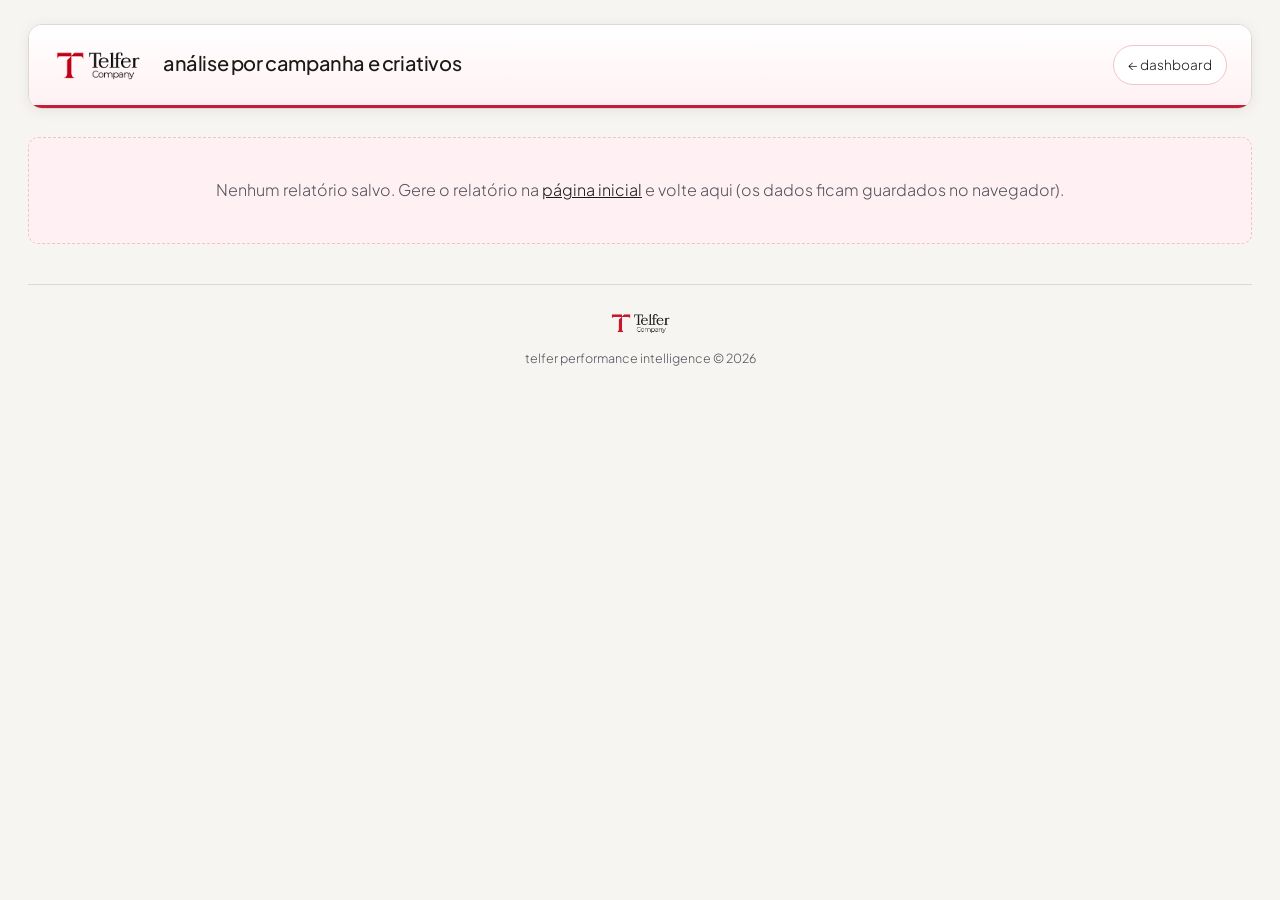
==== analise.html @ 1336012b "Publica dashboard Telfer com favicon e deploy GitHub Pages via Actions Co-authored-by: Cursor <curso" ====
<!DOCTYPE html>
<html lang="pt-BR">
<head>
  <meta charset="UTF-8" />
  <meta name="viewport" content="width=device-width, initial-scale=1.0" />
  <title>Análise detalhada — Telfer performance</title>
  <link rel="icon" type="image/png" href="LOGO_V2-PRETOEVERMELHO.png" sizes="32x32" />
  <link rel="apple-touch-icon" href="LOGO_V2-PRETOEVERMELHO.png" />
  <meta name="theme-color" content="#c41e3a" />
  <link rel="stylesheet" href="css/telfer.css" />
</head>
<body>
  <div class="page">
    <header class="app-header">
      <div class="header-top">
        <div class="brand-lockup">
          <img
            class="logo-horizontal"
            src="logo - horizontal - vermelho e preto.png"
            alt="Telfer Company"
            width="240"
            height="40"
          />
          <div class="brand-copy">
            <h1>análise por campanha e criativos</h1>
            <p class="meta" id="periodoMeta"></p>
            <p class="meta" id="filtroObjetivoMeta"></p>
          </div>
        </div>
        <div class="header-top-end">
          <a href="index.html" class="link-nav link-pill link-back">← dashboard</a>
        </div>
      </div>
    </header>

    <div id="root"></div>

    <footer class="footer">
      <img
        class="logo-horizontal footer-logo"
        src="logo - horizontal - vermelho e preto.png"
        alt="Telfer Company"
        width="180"
        height="28"
      />
      <span>telfer performance intelligence © 2026</span>
    </footer>
  </div>

  <script src="telfer-storage.js"></script>
  <script src="js/media-utils.js"></script>
  <script src="js/analise.js"></script>
</body>
</html>
---- css/telfer.css ----
/* Telfer Performance Intelligence */

@import url('https://fonts.googleapis.com/css2?family=Plus+Jakarta+Sans:wght@400;500;600&display=swap');

:root {
  --bg: #f0eeeb;
  --bg-page: #f7f5f2;
  --bg-ink: #1c1917;
  --text: #1a1a1a;
  --text-mid: #3f3f46;
  --text-soft: #52525b;
  --text-on-red: #ffffff;
  --red: #c41e3a;
  --red-dark: #8b1530;
  --red-soft: #fff1f3;
  --red-border: #f0c4cc;
  --rose-panel: #fff8f9;
  --surface: #ffffff;
  --border: #ddd8d3;
  --shadow: 0 2px 14px rgba(28, 25, 23, 0.07);
  --shadow-red: 0 4px 22px rgba(196, 30, 58, 0.14);
  --radius: 10px;
  --radius-lg: 14px;
  --kpi-width: 188px;
  --max-width: 1280px;
}

*,
*::before,
*::after {
  margin: 0;
  padding: 0;
  box-sizing: border-box;
}

html {
  -webkit-text-size-adjust: 100%;
  scroll-behavior: smooth;
}

body {
  font-family: 'Plus Jakarta Sans', 'Segoe UI', system-ui, sans-serif;
  font-weight: 400;
  font-size: 16px;
  line-height: 1.55;
  background: var(--bg-page);
  color: var(--text);
  min-height: 100vh;
  -webkit-font-smoothing: antialiased;
  -moz-osx-font-smoothing: grayscale;
}

img {
  max-width: 100%;
  height: auto;
  display: block;
}

a {
  color: var(--text);
  font-weight: 300;
}

.page {
  max-width: var(--max-width);
  margin: 0 auto;
  padding: 24px 28px 48px;
}

/* —— Header —— */

.app-header {
  background: var(--surface);
  border: 1px solid var(--border);
  border-radius: var(--radius-lg);
  box-shadow: var(--shadow);
  margin-bottom: 28px;
  overflow: hidden;
}

.header-top {
  display: flex;
  align-items: center;
  justify-content: space-between;
  gap: 20px;
  padding: 20px 24px;
  border-bottom: 3px solid var(--red);
  background: linear-gradient(180deg, var(--surface) 0%, var(--red-soft) 100%);
}

.brand-lockup {
  display: flex;
  align-items: center;
  gap: 20px;
  min-width: 0;
}

.logo-horizontal {
  height: 40px;
  width: auto;
  flex-shrink: 0;
  object-fit: contain;
}

.brand-copy h1 {
  font-size: 1.25rem;
  font-weight: 500;
  letter-spacing: -0.02em;
  line-height: 1.2;
  color: var(--bg-ink);
}

.brand-copy p {
  margin-top: 4px;
  font-size: 0.9rem;
  color: var(--text-mid);
  font-weight: 400;
}

.header-top-end {
  display: flex;
  flex-direction: column;
  align-items: flex-end;
  gap: 10px;
  flex-shrink: 0;
}

.report-date {
  font-size: 0.8rem;
  color: var(--text-soft);
  font-weight: 300;
  font-variant-numeric: tabular-nums;
}

.report-date:empty {
  display: none;
}

.link-nav {
  text-decoration: none;
  font-size: 0.85rem;
  font-weight: 300;
}

.link-nav:hover {
  color: var(--red);
}

.link-pill {
  padding: 8px 14px;
  border: 1px solid var(--red-border);
  border-radius: 999px;
  background: var(--surface);
  transition: background 0.2s, border-color 0.2s;
}

.link-pill:hover {
  background: var(--red-soft);
  border-color: var(--red);
}

/* Painel de controles */

.control-panel {
  padding: 20px 24px 18px;
  background: var(--bg);
}

.control-grid {
  display: grid;
  grid-template-columns: 140px 140px 1fr;
  gap: 16px 20px;
  align-items: end;
}

.field {
  display: flex;
  flex-direction: column;
  gap: 6px;
  min-width: 0;
}

.field-span-2 {
  grid-column: span 1;
}

.field-label {
  font-size: 0.75rem;
  letter-spacing: 0.03em;
  color: var(--text-mid);
  font-weight: 500;
}

.field-inline {
  display: flex;
  gap: 8px;
  align-items: stretch;
}

.input,
.select {
  width: 100%;
  background: var(--surface);
  color: var(--bg-ink);
  border: 1px solid var(--border);
  border-radius: 8px;
  padding: 10px 12px;
  font-size: 0.9rem;
  font-weight: 400;
  font-family: inherit;
}

.select {
  flex: 1;
  min-width: 0;
}

.input:focus,
.select:focus,
.btn:focus-visible {
  outline: 2px solid var(--red);
  outline-offset: 1px;
}

.control-actions {
  display: flex;
  flex-wrap: wrap;
  align-items: center;
  gap: 10px;
  margin-top: 16px;
  padding-top: 16px;
  border-top: 1px solid var(--border);
}

.control-hint {
  margin-top: 10px;
  font-size: 0.75rem;
  color: var(--text-soft);
  line-height: 1.4;
  min-height: 1em;
}

.control-hint:empty {
  display: none;
}

/* Botões */

.btn {
  border: 1px solid transparent;
  padding: 10px 22px;
  border-radius: 8px;
  font-size: 0.88rem;
  font-weight: 300;
  font-family: inherit;
  cursor: pointer;
  transition: background 0.2s, border-color 0.2s, transform 0.15s;
  white-space: nowrap;
}

.btn:active:not(:disabled) {
  transform: scale(0.98);
}

.btn:disabled {
  opacity: 0.45;
  cursor: not-allowed;
}

.btn-primary {
  background: var(--red);
  color: var(--text-on-red);
  border-color: var(--red);
}

.btn-primary:hover:not(:disabled) {
  background: var(--red-dark);
  border-color: var(--red-dark);
}

.btn-secondary {
  background: var(--surface);
  color: var(--text);
  border-color: var(--border);
}

.btn-secondary:hover:not(:disabled) {
  border-color: var(--red);
  color: var(--red);
}

.btn-icon {
  flex-shrink: 0;
  width: 42px;
  padding: 0;
  display: inline-flex;
  align-items: center;
  justify-content: center;
  background: var(--surface);
  border: 1px solid var(--red-border);
  color: var(--red);
  font-size: 1.1rem;
}

.btn-icon:hover:not(:disabled) {
  background: var(--red);
  color: var(--text-on-red);
  border-color: var(--red);
}

.status-pill:not(.is-hidden) {
  display: inline-flex;
  align-items: center;
  padding: 8px 14px;
  font-size: 0.8rem;
  color: var(--red-dark);
  background: var(--red-soft);
  border: 1px solid var(--red-border);
  border-radius: 999px;
}

/* —— Alertas —— */

.alert:not(.is-hidden) {
  display: block;
  margin-bottom: 24px;
  padding: 14px 18px;
  border-radius: var(--radius);
  background: var(--red-soft);
  border-left: 4px solid var(--red);
  color: var(--text);
  font-size: 0.88rem;
  line-height: 1.5;
}

.is-hidden {
  display: none !important;
}

/* —— Seções —— */

.section-block {
  margin-bottom: 36px;
}

.section-head {
  display: flex;
  align-items: flex-end;
  justify-content: space-between;
  gap: 16px;
  margin-bottom: 14px;
}

.section-title {
  font-size: 1.15rem;
  font-weight: 500;
  color: var(--bg-ink);
  letter-spacing: -0.02em;
}

.section-title::after {
  content: '';
  display: block;
  width: 32px;
  height: 2px;
  background: var(--red);
  margin-top: 8px;
}

.section-sub {
  font-size: 0.8rem;
  color: var(--text-soft);
  margin-top: 6px;
  font-weight: 300;
}

.scroll-hint {
  font-size: 0.75rem;
  color: var(--red);
  font-weight: 300;
  flex-shrink: 0;
  padding-bottom: 4px;
}

/* —— KPI scroll horizontal —— */

.kpis-scroll {
  overflow-x: auto;
  overflow-y: hidden;
  -webkit-overflow-scrolling: touch;
  scroll-snap-type: x proximity;
  padding: 4px 2px 16px;
  margin: 0 -4px;
  cursor: grab;
  scrollbar-width: thin;
  scrollbar-color: var(--red-border) transparent;
}

.kpis-scroll:active {
  cursor: grabbing;
}

.kpis-scroll::-webkit-scrollbar {
  height: 6px;
}

.kpis-scroll::-webkit-scrollbar-track {
  background: var(--bg);
  border-radius: 3px;
}

.kpis-scroll::-webkit-scrollbar-thumb {
  background: var(--red-border);
  border-radius: 3px;
}

.kpis-scroll::-webkit-scrollbar-thumb:hover {
  background: var(--red);
}

.kpis-track {
  display: flex;
  flex-wrap: nowrap;
  gap: 14px;
  width: max-content;
  min-width: 100%;
  padding: 2px 4px;
}

/* Cards KPI — contraste vermelho/branco */

.card-kpi {
  flex: 0 0 var(--kpi-width);
  scroll-snap-align: start;
  background: var(--surface);
  border: 1px solid var(--red-border);
  border-top: 4px solid var(--red);
  border-radius: var(--radius);
  padding: 0;
  box-shadow: var(--shadow-red);
  transition: box-shadow 0.2s, border-color 0.2s;
  overflow: hidden;
}

.card-kpi:hover {
  border-color: var(--red);
  box-shadow: 0 6px 24px rgba(196, 30, 58, 0.18);
}

.card-kpi .card-title {
  display: block;
  margin: 0;
  padding: 12px 14px 10px;
  background: var(--rose-panel);
  color: var(--text-mid);
  font-size: 0.78rem;
  line-height: 1.4;
  font-weight: 500;
  min-height: 3.2em;
  border-bottom: 1px solid var(--red-border);
  -webkit-line-clamp: unset;
  -webkit-box-orient: unset;
  overflow: visible;
}

.card-kpi .card-value {
  display: block;
  padding: 14px 14px 16px;
  font-size: 1.4rem;
  font-weight: 600;
  letter-spacing: -0.03em;
  line-height: 1.1;
  color: var(--bg-ink);
  font-variant-numeric: tabular-nums;
}

.card-title {
  color: var(--text-mid);
  font-size: 0.78rem;
  line-height: 1.4;
  font-weight: 500;
}

.card-value {
  font-size: 1.35rem;
  font-weight: 600;
  color: var(--bg-ink);
  font-variant-numeric: tabular-nums;
}

/* —— Campanhas —— */

.campanhas-list {
  display: flex;
  flex-direction: column;
  gap: 14px;
}

.campanha-bloco,
.campanha {
  background: var(--surface);
  border: 1px solid var(--border);
  border-left: 4px solid var(--red);
  border-radius: var(--radius);
  padding: 20px 22px;
  box-shadow: var(--shadow);
}

.campanha-bloco h3,
.campanha h2 {
  font-size: 1rem;
  font-weight: 400;
  margin-bottom: 4px;
  color: var(--text);
}

.objetivo-tag,
.objetivo {
  color: var(--text-soft);
  font-size: 0.8rem;
  margin-bottom: 12px;
  font-weight: 300;
}

.campanha-top {
  display: flex;
  flex-wrap: wrap;
  justify-content: space-between;
  align-items: flex-start;
  gap: 12px;
  margin-bottom: 12px;
  padding-bottom: 12px;
  border-bottom: 1px solid var(--bg);
}

.metricas-label {
  font-size: 0.72rem;
  color: var(--red-dark);
  display: block;
  margin-bottom: 8px;
  font-weight: 300;
  letter-spacing: 0.03em;
}

.metricas-list {
  list-style: none;
}

.metricas-list li {
  padding: 10px 12px;
  border-bottom: 1px solid var(--border);
  font-size: 0.9rem;
  font-weight: 400;
}

.metricas-list li:last-child {
  border-bottom: none;
}

.metricas-list--readable li {
  display: flex;
  justify-content: space-between;
  align-items: baseline;
  gap: 16px;
  background: var(--surface);
}

.metricas-list--readable li:nth-child(even) {
  background: var(--rose-panel);
}

.metricas-panel {
  background: var(--bg);
  border: 1px solid var(--border);
  border-radius: var(--radius);
  padding: 4px 0;
  margin-bottom: 16px;
  overflow: hidden;
}

.nome-metrica {
  color: var(--text-mid);
  font-weight: 500;
  flex: 1;
  min-width: 0;
}

.valor-metrica {
  color: var(--bg-ink);
  font-weight: 600;
  font-variant-numeric: tabular-nums;
  text-align: right;
  flex-shrink: 0;
}

.text-muted {
  color: var(--text-soft);
  font-size: 0.85rem;
  font-weight: 300;
}

.score-label {
  font-size: 0.8rem;
  color: var(--text-soft);
  margin-bottom: 6px;
}

/* Badges */

.badge {
  display: inline-block;
  padding: 4px 10px;
  border-radius: 999px;
  font-size: 0.72rem;
  font-weight: 300;
  border: 1px solid var(--border);
}

.excelente {
  background: #f0fdf4;
  border-color: #bbf7d0;
  color: #166534;
}

.boa {
  background: #eff6ff;
  border-color: #bfdbfe;
  color: #1e40af;
}

.atencao {
  background: #fffbeb;
  border-color: #fde68a;
  color: #92400e;
}

.critica {
  background: var(--red-soft);
  border-color: var(--red-border);
  color: var(--red-dark);
}

/* —— Insights —— */

.insights {
  display: grid;
  grid-template-columns: repeat(2, 1fr);
  gap: 16px;
}

.insight-card {
  background: var(--surface);
  border: 1px solid var(--border);
  border-top: 3px solid var(--red);
  border-radius: var(--radius);
  padding: 22px 24px;
  box-shadow: var(--shadow);
}

.insight-title {
  font-size: 0.95rem;
  font-weight: 400;
  margin-bottom: 14px;
  color: var(--text);
}

.insight-card ul {
  padding-left: 1.15rem;
}

.insight-card li {
  margin-bottom: 8px;
  font-size: 0.88rem;
  font-weight: 300;
  line-height: 1.45;
}

/* —— Análise —— */

.link-back {
  align-self: center;
}

.meta {
  color: var(--text-soft);
  font-size: 0.85rem;
  margin-top: 4px;
  font-weight: 300;
}

.grid-criativos {
  display: grid;
  grid-template-columns: repeat(auto-fill, minmax(260px, 1fr));
  gap: 18px;
}

.criativo {
  background: var(--surface);
  border-radius: var(--radius-lg);
  overflow: hidden;
  border: 1px solid var(--border);
  box-shadow: var(--shadow);
  display: flex;
  flex-direction: column;
}

.criativo-media {
  position: relative;
  aspect-ratio: 4 / 5;
  background: linear-gradient(145deg, #2a2a2a 0%, #1a1a1a 100%);
  overflow: hidden;
}

.criativo-media--empty::after {
  content: 'sem preview';
  position: absolute;
  inset: 0;
  display: flex;
  align-items: center;
  justify-content: center;
  color: #a8a29e;
  font-size: 0.8rem;
  font-weight: 500;
}

.criativo-img {
  width: 100%;
  height: 100%;
  object-fit: cover;
  object-position: center;
  image-rendering: -webkit-optimize-contrast;
  transform: translateZ(0);
}

.criativo-tag-video {
  position: absolute;
  top: 10px;
  left: 10px;
  z-index: 2;
  padding: 5px 10px;
  border-radius: 6px;
  background: var(--red);
  color: var(--text-on-red);
  font-size: 0.7rem;
  font-weight: 500;
  letter-spacing: 0.02em;
  text-transform: lowercase;
  box-shadow: 0 2px 8px rgba(0, 0, 0, 0.25);
}

.criativo-body {
  padding: 14px 16px 16px;
  background: var(--bg-ink);
  color: #f5f5f4;
  flex: 1;
}

.criativo .nome {
  font-size: 0.95rem;
  font-weight: 500;
  line-height: 1.35;
  margin-bottom: 6px;
  word-break: break-word;
  color: #fafaf9;
}

.criativo .sub {
  font-size: 0.78rem;
  color: #a8a29e;
  font-weight: 400;
  margin-bottom: 8px;
}

.criativo .badge {
  background: rgba(196, 30, 58, 0.25);
  border-color: var(--red);
  color: #fecdd3;
}

.campanha-analise h2 {
  font-size: 1.1rem;
  font-weight: 500;
  color: var(--bg-ink);
  margin-bottom: 8px;
}

.empty--inline {
  padding: 20px;
  margin-top: 8px;
  font-size: 0.88rem;
}

.empty {
  text-align: center;
  color: var(--text-soft);
  padding: 40px 20px;
  border: 1px dashed var(--red-border);
  border-radius: var(--radius);
  background: var(--red-soft);
  font-weight: 300;
}

code {
  font-size: 0.8em;
  background: var(--bg);
  padding: 2px 6px;
  border-radius: 4px;
}

/* Footer */

.footer {
  margin-top: 40px;
  padding-top: 24px;
  border-top: 1px solid var(--border);
  display: flex;
  flex-direction: column;
  align-items: center;
  gap: 12px;
  color: var(--text-soft);
  font-size: 0.78rem;
  font-weight: 300;
}

.footer-logo {
  height: 28px;
  width: auto;
  opacity: 0.9;
}

/* Legado: grid antigo (não usar no resumo) */
.grid-kpis {
  display: contents;
}

.card:not(.card-kpi) {
  background: var(--surface);
  border: 1px solid var(--border);
  border-radius: var(--radius);
  padding: 16px;
}

/* —— Responsivo —— */

@media (max-width: 900px) {
  .control-grid {
    grid-template-columns: 1fr 1fr;
  }

  .field-span-2 {
    grid-column: 1 / -1;
  }

  .insights {
    grid-template-columns: 1fr;
  }
}

@media (max-width: 640px) {
  .page {
    padding: 16px 14px 32px;
  }

  .header-top {
    flex-direction: column;
    align-items: flex-start;
    padding: 16px 18px;
  }

  .header-top-end {
    flex-direction: row;
    align-items: center;
    width: 100%;
    justify-content: space-between;
  }

  .brand-lockup {
    flex-direction: column;
    align-items: flex-start;
    gap: 12px;
  }

  .control-panel {
    padding: 16px 18px;
  }

  .control-grid {
    grid-template-columns: 1fr;
  }

  .field-span-2 {
    grid-column: 1;
  }

  .control-actions {
    flex-direction: column;
    align-items: stretch;
  }

  .control-actions .btn {
    width: 100%;
    text-align: center;
  }

  :root {
    --kpi-width: 148px;
  }

  .card-value {
    font-size: 1.2rem;
  }

  .scroll-hint {
    display: none;
  }
}

@media (min-width: 901px) {
  .control-grid {
    grid-template-columns: 150px 150px minmax(280px, 1fr);
  }
}
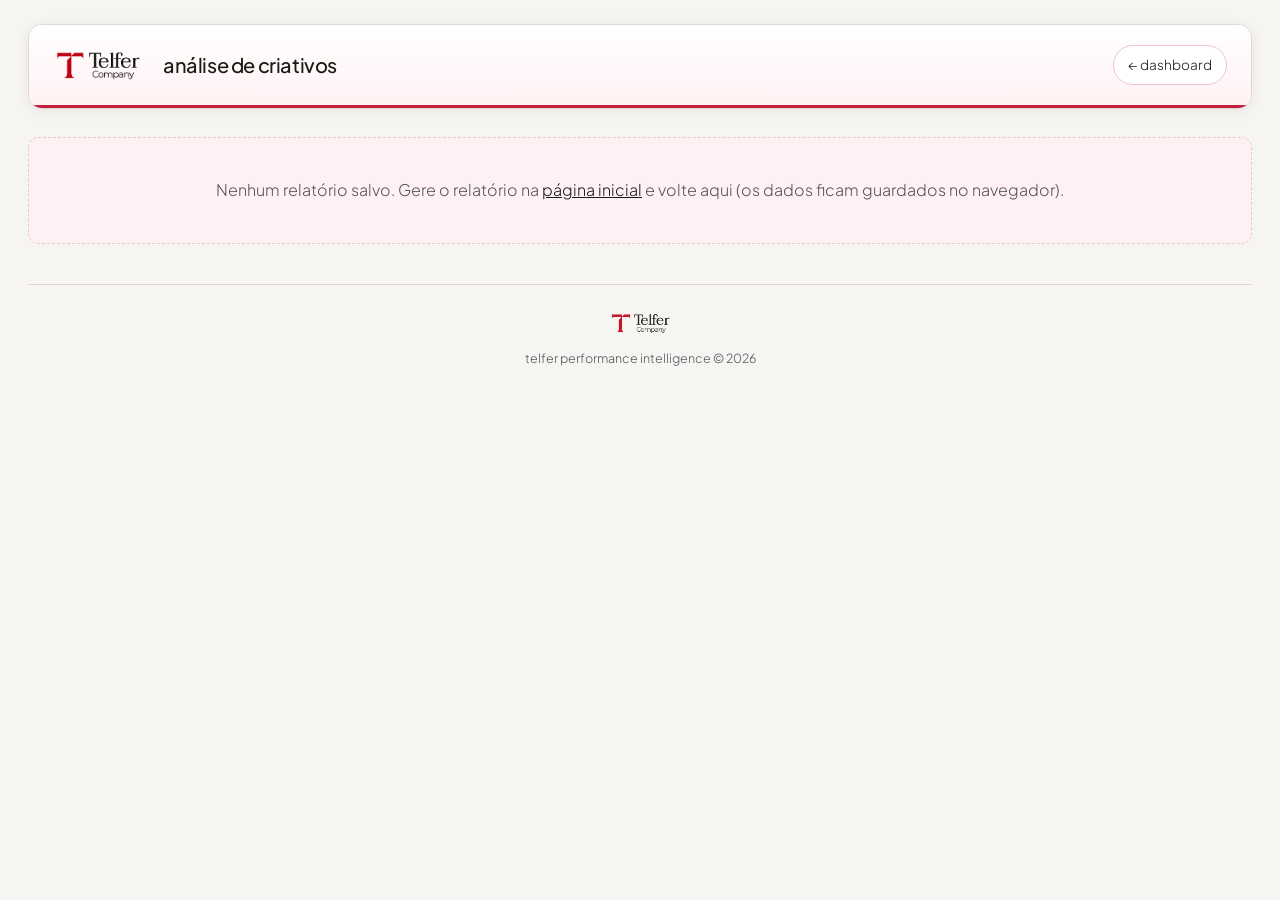
==== commit c3c3b776: "Dashboard: barra compacta, objetivos legíveis e métricas essenciais. Toolbar de 7 dias, rótulos de c" ====
--- a/analise.html
+++ b/analise.html
@@ -22,9 +22,9 @@
             height="40"
           />
           <div class="brand-copy">
-            <h1>análise por campanha e criativos</h1>
-            <p class="meta" id="periodoMeta"></p>
-            <p class="meta" id="filtroObjetivoMeta"></p>
+            <h1>análise de criativos</h1>
+            <p class="meta meta--inline" id="periodoMeta"></p>
+            <p class="meta meta--inline" id="filtroObjetivoMeta"></p>
           </div>
         </div>
         <div class="header-top-end">
@@ -48,6 +48,7 @@
   </div>
 
   <script src="telfer-storage.js"></script>
+  <script src="js/telfer-metricas.js"></script>
   <script src="js/media-utils.js"></script>
   <script src="js/analise.js"></script>
 </body>
--- a/css/telfer.css
+++ b/css/telfer.css
@@ -159,7 +159,97 @@
   border-color: var(--red);
 }
 
-/* Painel de controles */
+/* Barra compacta (período fixo 7 dias) */
+
+.toolbar-compact {
+  display: flex;
+  flex-wrap: wrap;
+  align-items: center;
+  gap: 12px 16px;
+  padding: 12px 20px 14px;
+  background: var(--bg);
+  border-top: 1px solid var(--border);
+}
+
+.periodo-chip {
+  font-size: 0.82rem;
+  color: var(--text-mid);
+  font-weight: 500;
+  font-variant-numeric: tabular-nums;
+  margin: 0;
+  flex: 1 1 100%;
+}
+
+@media (min-width: 720px) {
+  .periodo-chip {
+    flex: 0 1 auto;
+    margin-right: 4px;
+  }
+}
+
+.toolbar-fields {
+  display: flex;
+  flex-wrap: wrap;
+  align-items: flex-end;
+  gap: 10px 12px;
+  flex: 1 1 auto;
+  min-width: 0;
+}
+
+.toolbar-actions {
+  display: flex;
+  flex-wrap: wrap;
+  align-items: center;
+  gap: 8px;
+}
+
+.toolbar-meta {
+  flex: 1 1 100%;
+  margin: 0;
+  font-size: 0.72rem;
+  color: var(--text-soft);
+  line-height: 1.35;
+}
+
+.toolbar-meta:empty {
+  display: none;
+}
+
+.field--compact {
+  min-width: 118px;
+}
+
+.field--grow {
+  flex: 1 1 180px;
+  min-width: 140px;
+}
+
+.input--compact,
+.select--compact {
+  padding: 7px 10px;
+  font-size: 0.85rem;
+}
+
+.btn--compact {
+  padding: 8px 16px;
+  font-size: 0.82rem;
+}
+
+.btn-icon--compact {
+  padding: 7px 10px;
+  min-width: 36px;
+}
+
+.meta--inline {
+  display: inline;
+  margin-right: 12px;
+}
+
+.meta--inline:empty {
+  display: none;
+}
+
+/* Painel de controles (legado) */
 
 .control-panel {
   padding: 20px 24px 18px;
@@ -311,8 +401,11 @@
 .status-pill:not(.is-hidden) {
   display: inline-flex;
   align-items: center;
+  flex: 1 1 100%;
+  max-width: 100%;
   padding: 8px 14px;
   font-size: 0.8rem;
+  line-height: 1.4;
   color: var(--red-dark);
   background: var(--red-soft);
   border: 1px solid var(--red-border);
@@ -694,6 +787,35 @@
   gap: 18px;
 }
 
+.criativos-panel {
+  margin-top: 20px;
+  padding-top: 16px;
+  border-top: 1px solid var(--border);
+}
+
+.grid-criativos--dashboard {
+  grid-template-columns: repeat(auto-fill, minmax(140px, 1fr));
+  gap: 12px;
+}
+
+.criativo--compact .criativo-media {
+  aspect-ratio: 1;
+}
+
+.criativo--compact .criativo-body {
+  padding: 8px 10px 10px;
+}
+
+.criativo--compact .nome {
+  font-size: 0.75rem;
+  margin-bottom: 0;
+}
+
+.criativos-empty {
+  margin: 8px 0 0;
+  font-size: 0.85rem;
+}
+
 .criativo {
   background: var(--surface);
   border-radius: var(--radius-lg);
@@ -709,6 +831,23 @@
   aspect-ratio: 4 / 5;
   background: linear-gradient(145deg, #2a2a2a 0%, #1a1a1a 100%);
   overflow: hidden;
+}
+
+.criativo-media--sem-url {
+  display: flex;
+  flex-direction: column;
+  align-items: center;
+  justify-content: center;
+  gap: 8px;
+  padding: 16px;
+  text-align: center;
+}
+
+.criativo-sem-preview {
+  color: #a8a29e;
+  font-size: 0.75rem;
+  line-height: 1.35;
+  max-width: 220px;
 }
 
 .criativo-media--empty::after {
@@ -730,6 +869,42 @@
   object-position: center;
   image-rendering: -webkit-optimize-contrast;
   transform: translateZ(0);
+}
+
+.criativo-media--link {
+  aspect-ratio: auto;
+  min-height: 72px;
+  display: flex;
+  flex-direction: column;
+  align-items: stretch;
+  justify-content: center;
+  gap: 8px;
+  padding: 14px 16px;
+  background: var(--bg);
+}
+
+.criativo-video-link {
+  display: block;
+  text-align: center;
+  font-size: 0.82rem;
+  font-weight: 500;
+  color: var(--red);
+  text-decoration: none;
+  padding: 10px 12px;
+  border: 1px dashed var(--red-border);
+  border-radius: 8px;
+  background: var(--red-soft);
+  word-break: break-all;
+}
+
+.criativo-video-link:hover {
+  background: #ffe4e8;
+  border-color: var(--red);
+}
+
+.criativo-media--link .criativo-tag-video {
+  position: static;
+  align-self: flex-start;
 }
 
 .criativo-tag-video {
